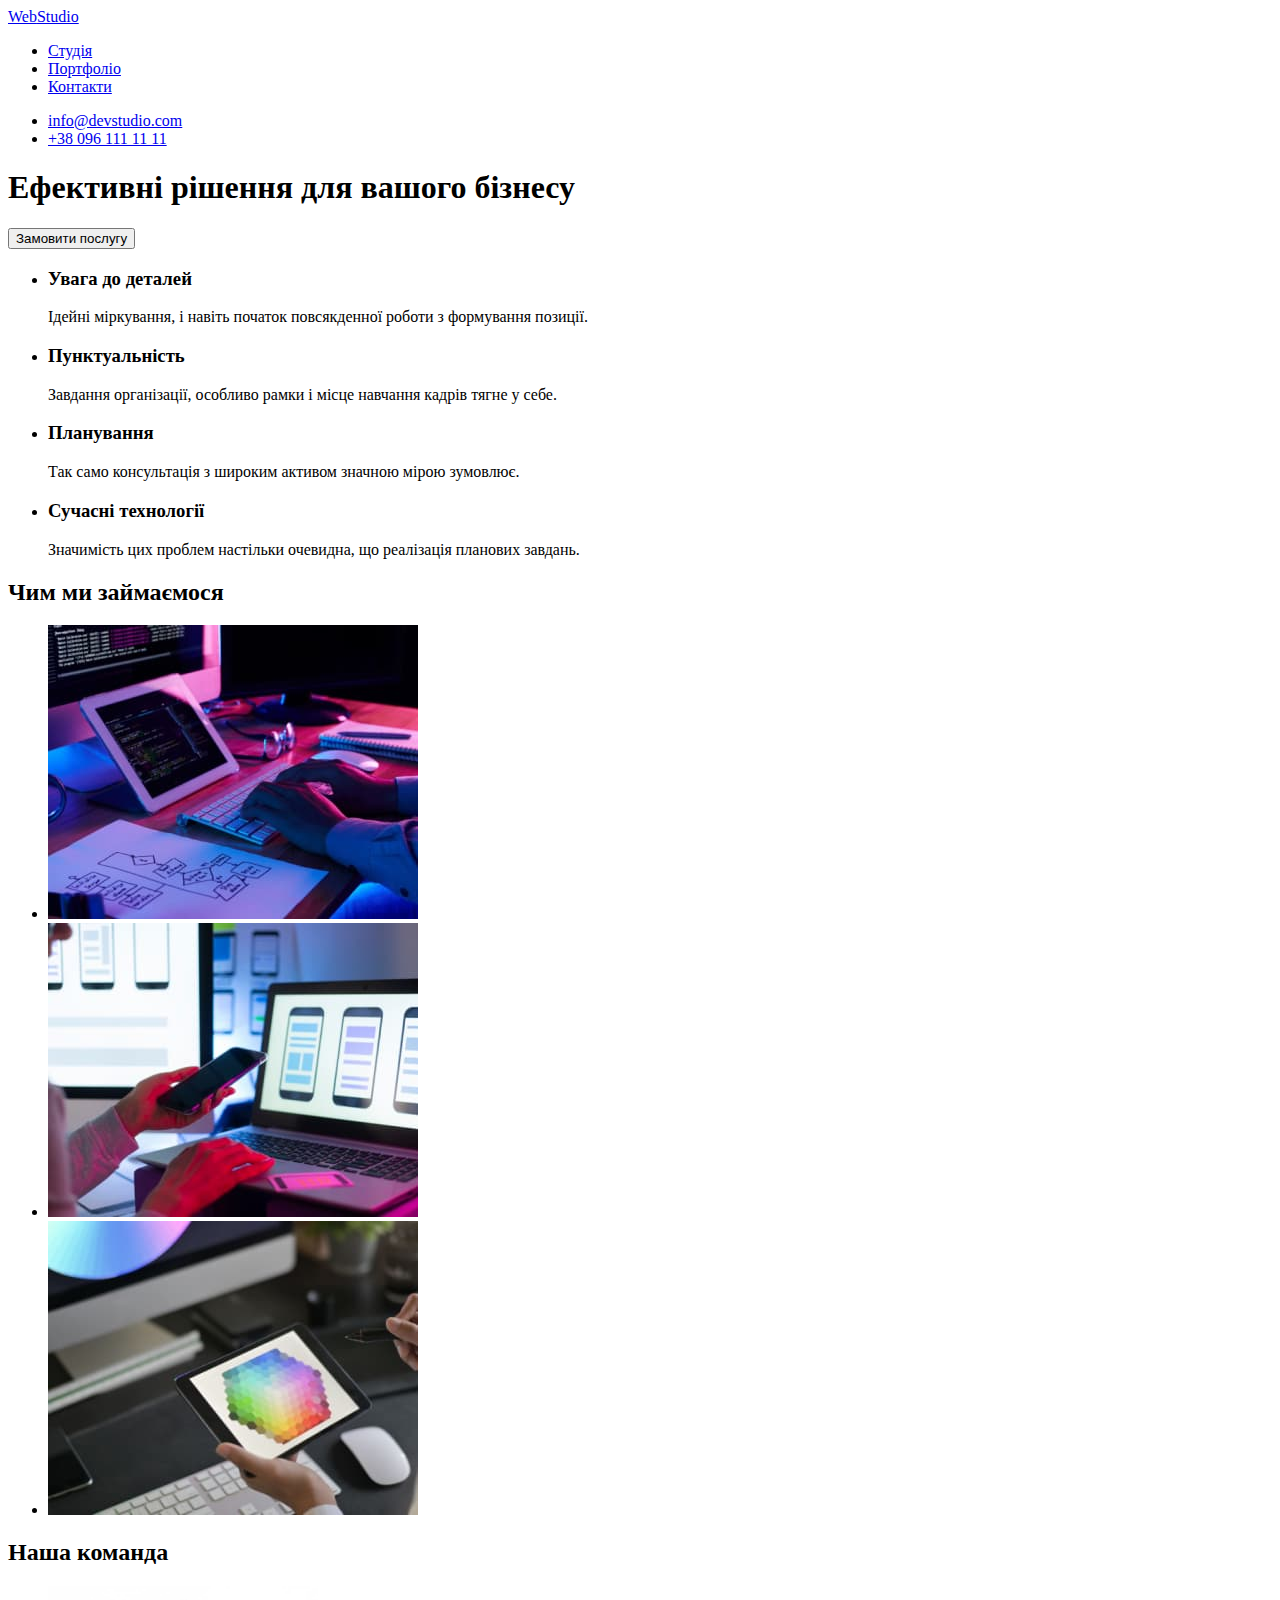
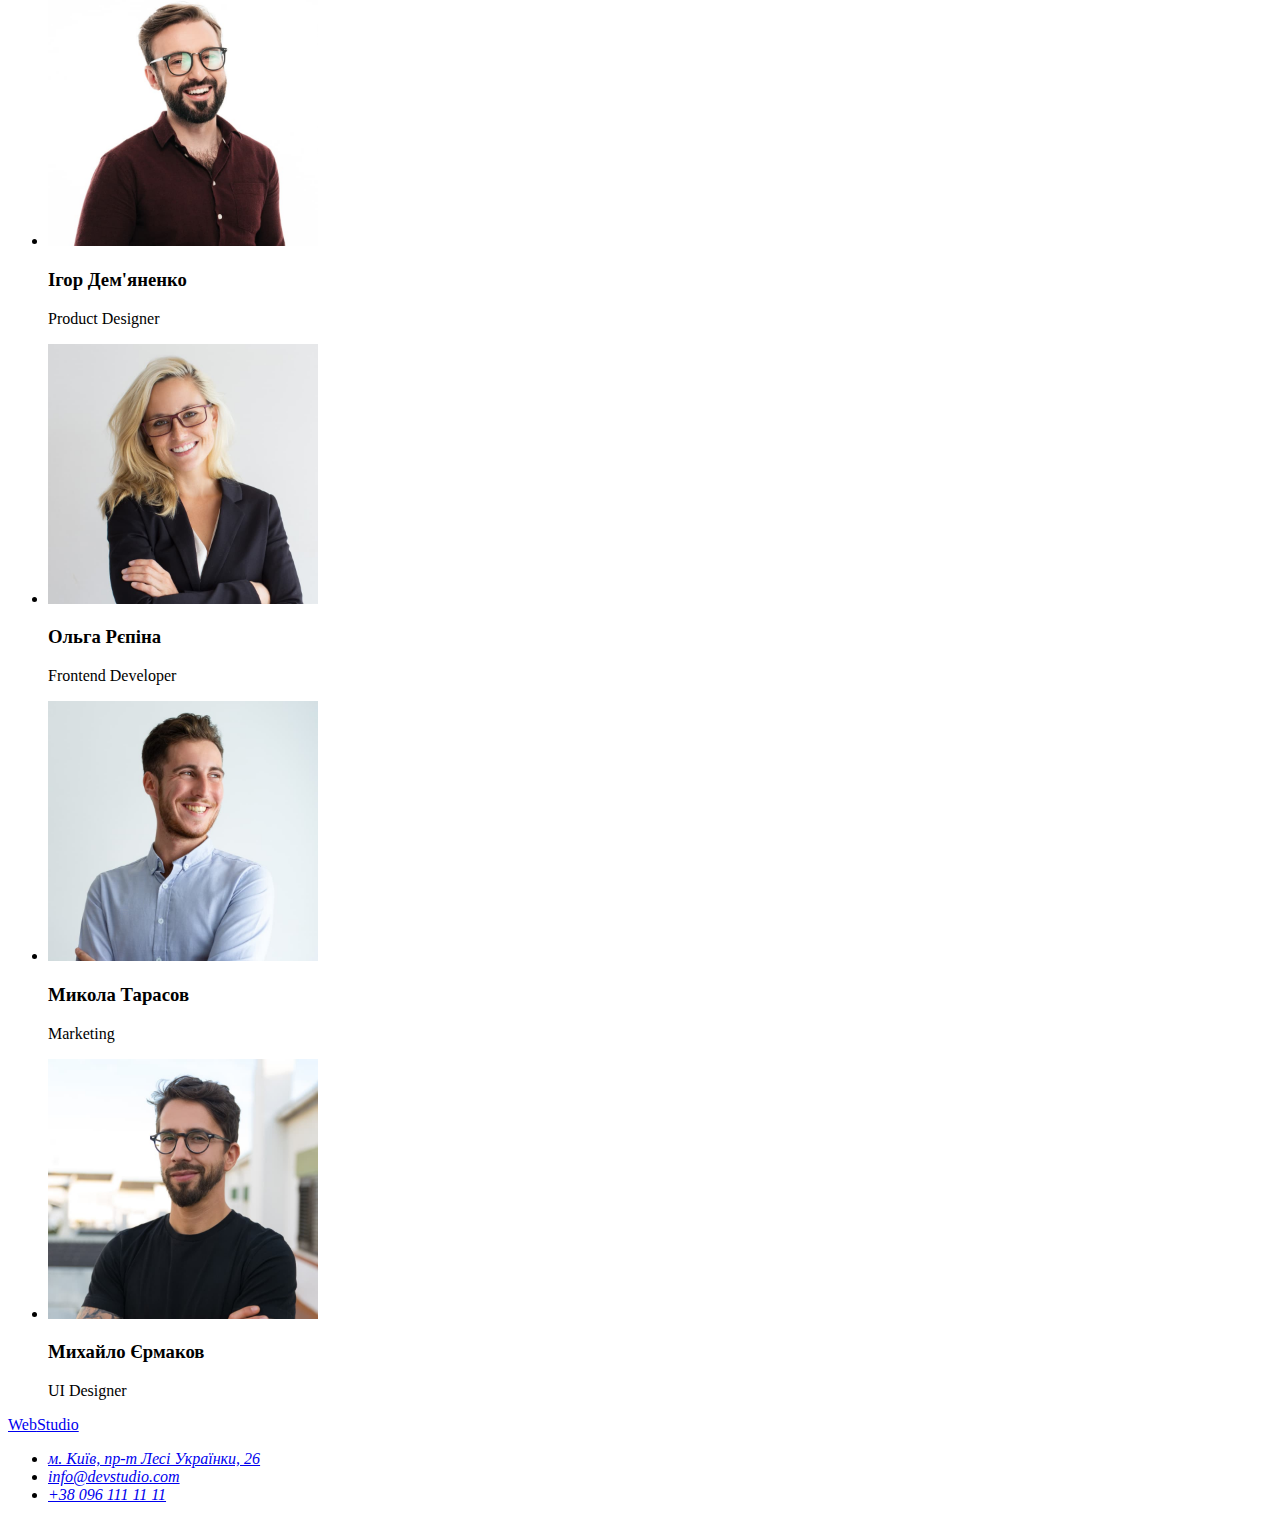
==== index.html @ 7ed053eb "Homework2" ====
<!DOCTYPE html>
<html lang="uk">
  <head>
    <meta charset="UTF-8" />
    <meta http-equiv="X-UA-Compatible" content="IE=edge" />
    <meta name="viewport" content="width=device-width, initial-scale=1.0" />
    <title>Студія</title>
  </head>
  <body>
    <!--Заголовок-->
    <header>
      <nav>
        <a href="/" class="link" lang="en"
          ><span>Web</span><span>Studio</span></a
        >
        <ul>
          <li><a href="#">Студія</a></li>
          <li><a href="#">Портфоліо</a></li>
          <li><a href="#">Контакти</a></li>
        </ul>
      </nav>
      <ul>
        <li>
          <a href="mailto:info@devstudio.com" lang="en">info@devstudio.com</a>
        </li>
        <li><a href="tel:+380961111111">+38 096 111 11 11</a></li>
      </ul>
    </header>
    <main>
      <!-- Шапка -->
      <section>
        <h1>Ефективні рішення для вашого бізнесу</h1>
        <button type="button">Замовити послугу</button>
      </section>
      <!-- Особливості -->
      <section>
        <h2 hidden>Особливості нашої компанії</h2>
        <ul>
          <li>
            <h3>Увага до деталей</h3>
            <p>
              Ідейні міркування, і навіть початок повсякденної роботи з
              формування позиції.
            </p>
          </li>
          <li>
            <h3>Пунктуальність</h3>
            <p>
              Завдання організації, особливо рамки і місце навчання кадрів тягне
              у себе.
            </p>
          </li>
          <li>
            <h3>Планування</h3>
            <p>
              Так само консультація з широким активом значною мірою зумовлює.
            </p>
          </li>
          <li>
            <h3>Сучасні технології</h3>
            <p>
              Значимість цих проблем настільки очевидна, що реалізація планових
              завдань.
            </p>
          </li>
        </ul>
      </section>
      <!-- Чим ми займаємося -->
      <section>
        <h2>Чим ми займаємося</h2>
        <ul>
          <li>
            <img
              src="./images/box1.jpg"
              alt="Розробка технічного завдання, верстка та програмування"
              width="370"
              height="294"
            />
          </li>
          <li>
            <img
              src="./images/box2.jpg"
              alt="Прототипування, макетування сайту"
              width="370"
              height="294"
            />
          </li>
          <li>
            <img
              src="./images/box3.jpg"
              alt="Розробка дизайну сайту"
              width="370"
              height="294"
            />
          </li>
        </ul>
      </section>
      <!-- Наша команда -->
      <section>
        <h2>Наша команда</h2>
        <ul>
          <li>
            <img
              src="./images/employee1.jpg"
              alt="Product Designer"
              width="270"
              height="260"
            />
            <h3>Ігор Дем'яненко</h3>
            <p lang="en">Product Designer</p>
          </li>
          <li>
            <img
              src="./images/employee2.jpg"
              alt="Frontend Developer"
              width="270"
              height="260"
            />
            <h3>Ольга Рєпіна</h3>
            <p lang="en">Frontend Developer</p>
          </li>
          <li>
            <img
              src="./images/employee3.jpg"
              alt="Marketing"
              width="270"
              height="260"
            />
            <h3>Микола Тарасов</h3>
            <p lang="en">Marketing</p>
          </li>
          <li>
            <img
              src="./images/employee4.jpg"
              alt="UI Designer"
              width="270"
              height="260"
            />
            <h3>Михайло Єрмаков</h3>
            <p lang="en">UI Designer</p>
          </li>
        </ul>
      </section>
      <footer>
        <a href="/" class="link" lang="en"
          ><span>Web</span><span>Studio</span></a
        >
        <!-- Підвал -->
        <address>
          <ul>
            <li>
              <a
                href="https://goo.gl/maps/CPtrU1FHBa2aNyZL9"
                target="_blank"
                rel="noopener noreferrer"
                >м. Київ, пр-т Лесі Українки, 26</a
              >
            </li>
            <li>
              <a href="mailto:info@devstudio.com" lang="en"
                >info@devstudio.com</a
              >
            </li>
            <li><a href="tel:+380961111111">+38 096 111 11 11</a></li>
          </ul>
        </address>
      </footer>
    </main>
  </body>
</html>
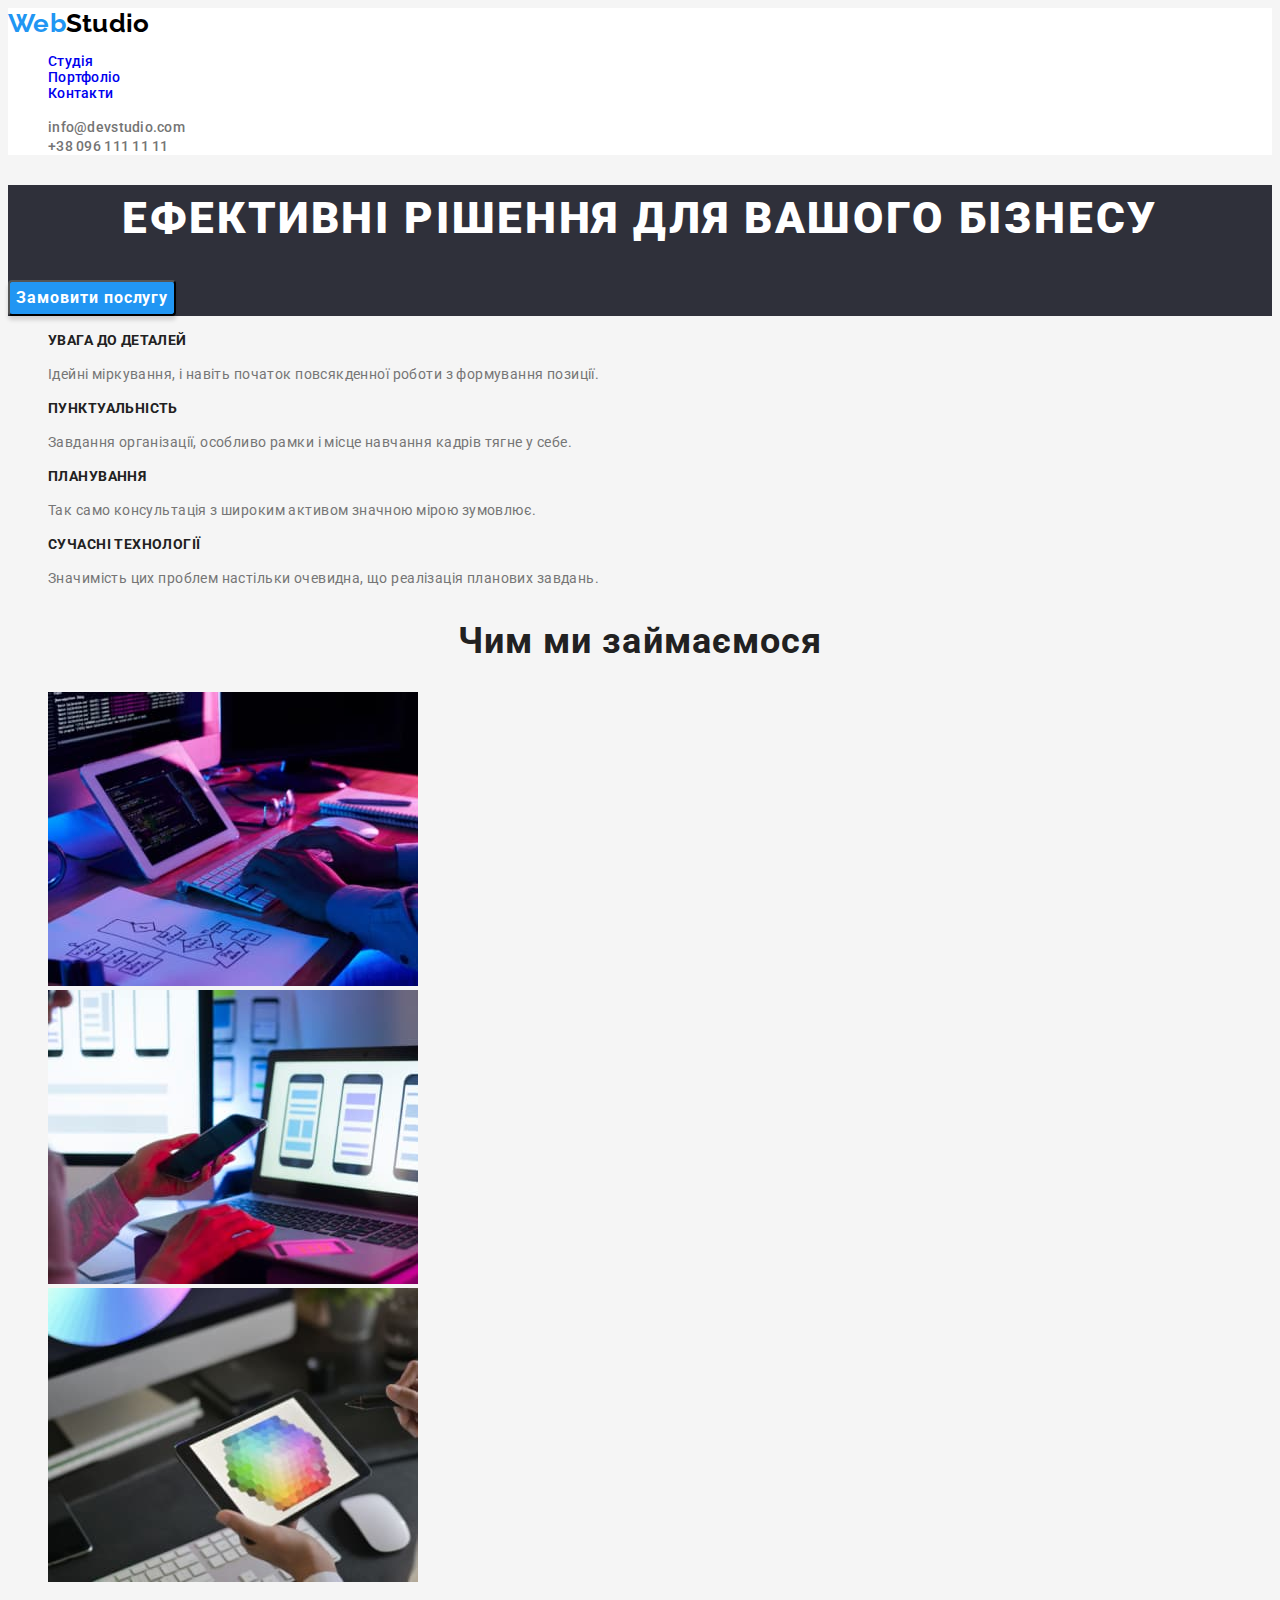
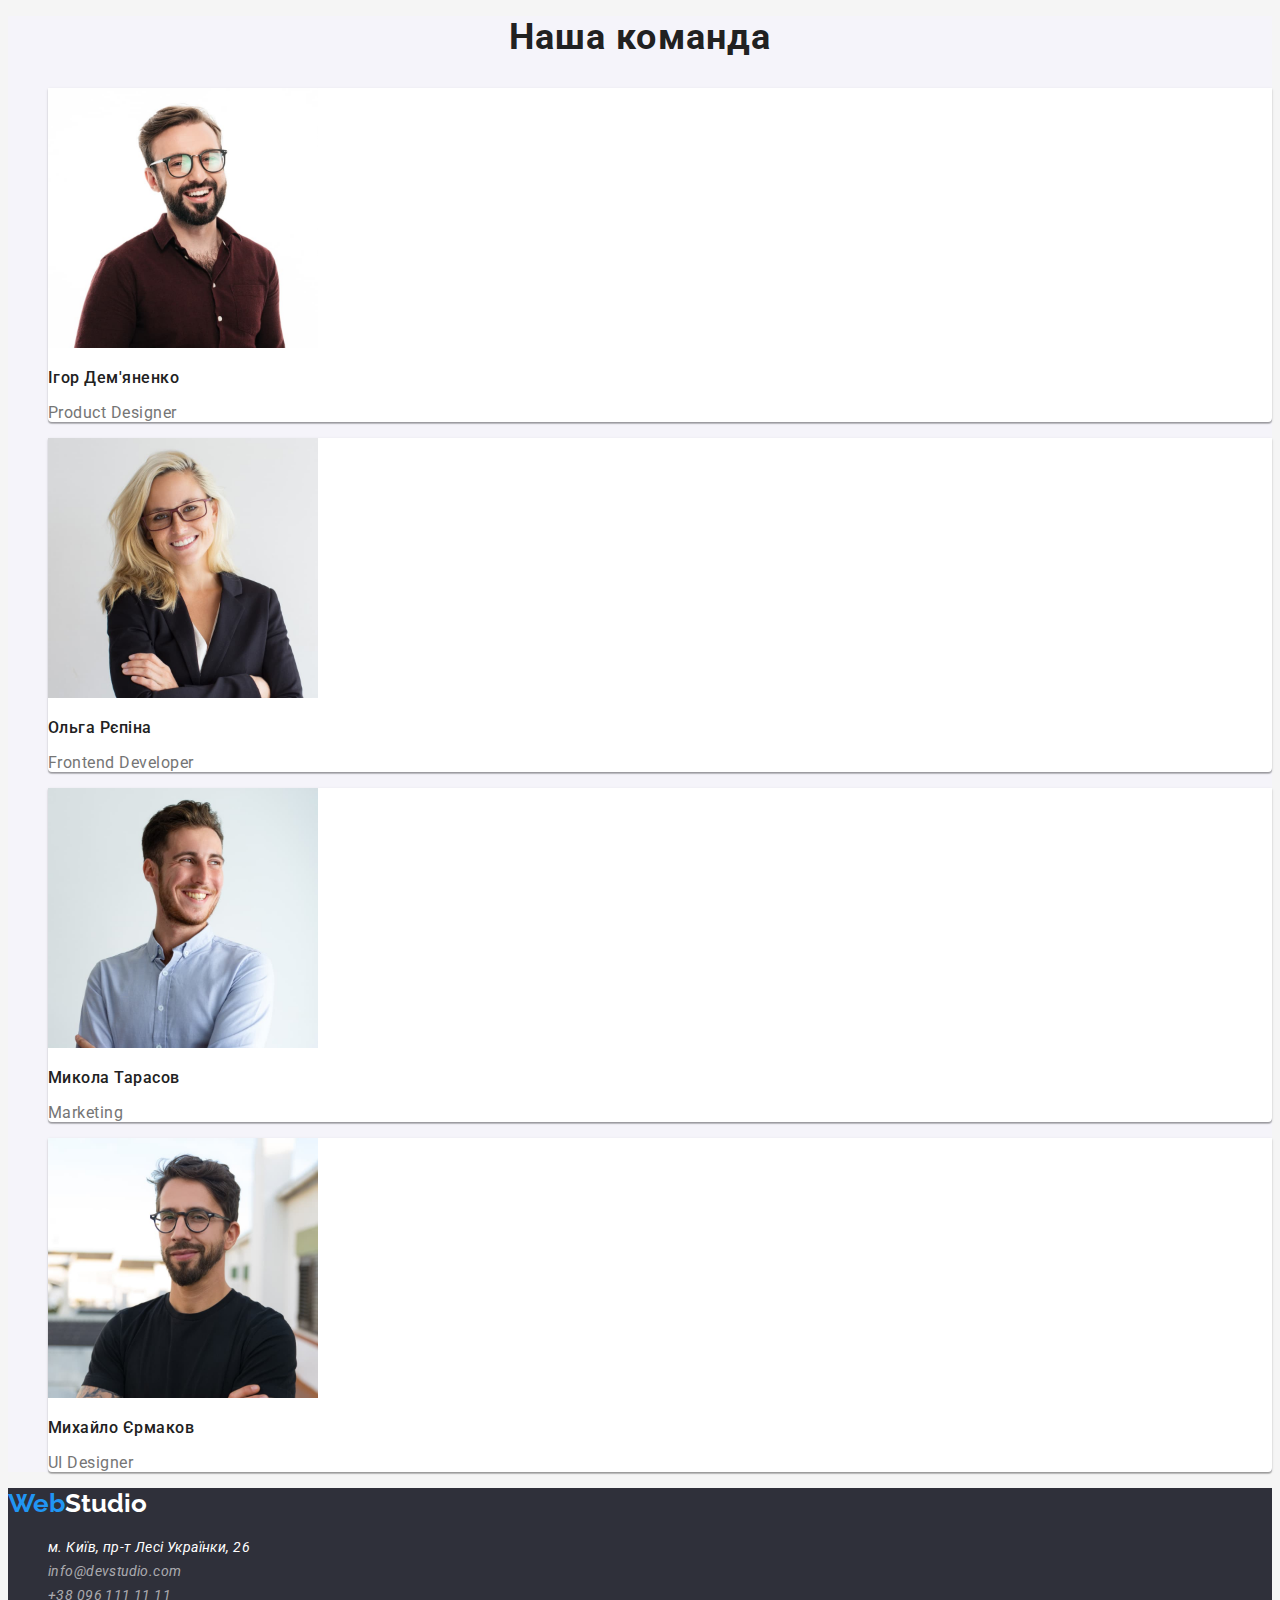
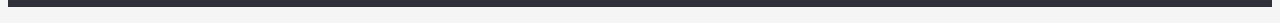
==== commit 7f23dd0d: "add portfolio" ====
--- a/index.html
+++ b/index.html
@@ -5,60 +5,65 @@
     <meta http-equiv="X-UA-Compatible" content="IE=edge" />
     <meta name="viewport" content="width=device-width, initial-scale=1.0" />
     <title>Студія</title>
+    <link rel="preconnect" href="https://fonts.googleapis.com">
+    <link rel="preconnect" href="https://fonts.gstatic.com" crossorigin>
+    <link href="https://fonts.googleapis.com/css2?family=Raleway:wght@700&family=Roboto:wght@400;500;700;900&display=swap"
+      rel="stylesheet">
+    <link rel="stylesheet" href="./css/styles.css">
   </head>
   <body>
     <!--Заголовок-->
-    <header>
-      <nav>
-        <a href="/" class="link" lang="en"
-          ><span>Web</span><span>Studio</span></a
+    <header class="header">
+      <nav class="site-nav">
+        <a href="/" lang="en" class="link logo"
+          >Web<span class="logoblack">Studio</span></a
         >
-        <ul>
-          <li><a href="#">Студія</a></li>
-          <li><a href="#">Портфоліо</a></li>
-          <li><a href="#">Контакти</a></li>
+        <ul class="site-nav list">
+          <li><a href="#" class="link">Студія</a></li>
+          <li><a href="./portfolio.html" class="link">Портфоліо</a></li>
+          <li><a href="#" class="link">Контакти</a></li>
         </ul>
       </nav>
-      <ul>
+      <ul class="list">
         <li>
-          <a href="mailto:info@devstudio.com" lang="en">info@devstudio.com</a>
+          <a href="mailto:info@devstudio.com" lang="en" class="contact link">info@devstudio.com</a>
         </li>
-        <li><a href="tel:+380961111111">+38 096 111 11 11</a></li>
+        <li><a href="tel:+380961111111" class="contact link">+38 096 111 11 11</a></li>
       </ul>
     </header>
     <main>
       <!-- Шапка -->
-      <section>
-        <h1>Ефективні рішення для вашого бізнесу</h1>
-        <button type="button">Замовити послугу</button>
+      <section class="hero">
+        <h1 class="hero-title">Ефективні рішення для вашого бізнесу</h1>
+        <button type="button" class="header-button">Замовити послугу</button>
       </section>
       <!-- Особливості -->
-      <section>
-        <h2 hidden>Особливості нашої компанії</h2>
-        <ul>
+      <section class="features">
+        <h2 class="hidden-title">Особливості нашої компанії</h2>
+        <ul class="list">
           <li>
-            <h3>Увага до деталей</h3>
-            <p>
+            <h3 class="features-title">Увага до деталей</h3>
+            <p class="features-text">
               Ідейні міркування, і навіть початок повсякденної роботи з
               формування позиції.
             </p>
           </li>
           <li>
-            <h3>Пунктуальність</h3>
-            <p>
+            <h3 class="features-title">Пунктуальність</h3>
+            <p class="features-text">
               Завдання організації, особливо рамки і місце навчання кадрів тягне
               у себе.
             </p>
           </li>
           <li>
-            <h3>Планування</h3>
-            <p>
+            <h3 class="features-title">Планування</h3>
+            <p class="features-text">
               Так само консультація з широким активом значною мірою зумовлює.
             </p>
           </li>
           <li>
-            <h3>Сучасні технології</h3>
-            <p>
+            <h3 class="features-title">Сучасні технології</h3>
+            <p class="features-text">
               Значимість цих проблем настільки очевидна, що реалізація планових
               завдань.
             </p>
@@ -66,9 +71,9 @@
         </ul>
       </section>
       <!-- Чим ми займаємося -->
-      <section>
-        <h2>Чим ми займаємося</h2>
-        <ul>
+      <section class="doing">
+        <h2 class="doing-title">Чим ми займаємося</h2>
+        <ul class="list">
           <li>
             <img
               src="./images/box1.jpg"
@@ -96,72 +101,72 @@
         </ul>
       </section>
       <!-- Наша команда -->
-      <section>
-        <h2>Наша команда</h2>
-        <ul>
-          <li>
+      <section class="team">
+        <h2 class="team-title">Наша команда</h2>
+        <ul class="list">
+          <li class="team-description">
             <img
               src="./images/employee1.jpg"
               alt="Product Designer"
               width="270"
               height="260"
             />
-            <h3>Ігор Дем'яненко</h3>
-            <p lang="en">Product Designer</p>
+            <h3 class="team-name">Ігор Дем'яненко</h3>
+            <p lang="en" class="team-prof">Product Designer</p>
           </li>
-          <li>
+          <li class="team-description">
             <img
               src="./images/employee2.jpg"
               alt="Frontend Developer"
               width="270"
               height="260"
             />
-            <h3>Ольга Рєпіна</h3>
-            <p lang="en">Frontend Developer</p>
+            <h3 class="team-name">Ольга Рєпіна</h3>
+            <p lang="en" class="team-prof">Frontend Developer</p>
           </li>
-          <li>
+          <li class="team-description">
             <img
               src="./images/employee3.jpg"
               alt="Marketing"
               width="270"
               height="260"
             />
-            <h3>Микола Тарасов</h3>
-            <p lang="en">Marketing</p>
+            <h3 class="team-name">Микола Тарасов</h3>
+            <p lang="en" class="team-prof">Marketing</p>
           </li>
-          <li>
+          <li class="team-description">
             <img
               src="./images/employee4.jpg"
               alt="UI Designer"
               width="270"
               height="260"
             />
-            <h3>Михайло Єрмаков</h3>
-            <p lang="en">UI Designer</p>
+            <h3 class="team-name">Михайло Єрмаков</h3>
+            <p lang="en" class="team-prof">UI Designer</p>
           </li>
         </ul>
       </section>
-      <footer>
-        <a href="/" class="link" lang="en"
-          ><span>Web</span><span>Studio</span></a
+      <footer class="footer">
+        <a href="/" lang="en" class="logo link"
+          >Web<span class="logowhite">Studio</span></a
         >
         <!-- Підвал -->
-        <address>
-          <ul>
+        <address class="footer-address">
+          <ul class="footer-list list">
             <li>
               <a
                 href="https://goo.gl/maps/CPtrU1FHBa2aNyZL9"
                 target="_blank"
-                rel="noopener noreferrer"
+                rel="noopener noreferrer" class="address-link link"
                 >м. Київ, пр-т Лесі Українки, 26</a
               >
             </li>
             <li>
-              <a href="mailto:info@devstudio.com" lang="en"
+              <a href="mailto:info@devstudio.com" lang="en" class="footer-contact link"
                 >info@devstudio.com</a
               >
             </li>
-            <li><a href="tel:+380961111111">+38 096 111 11 11</a></li>
+            <li><a href="tel:+380961111111" class="footer-contact link">+38 096 111 11 11</a></li>
           </ul>
         </address>
       </footer>
--- a/css/styles.css
+++ b/css/styles.css
@@ -0,0 +1,205 @@
+/* Правило для шрифтов
+ font-family: 'Raleway',
+sans-serif;
+font-family: 'Roboto',
+sans-serif; */
+:root {
+  --main-textcolor: #212121;
+  --second-textcolor: #757575;
+}
+
+body {
+  background-color: #f5f5f5;
+  font-family: "Roboto", sans-serif;
+  color: var(--main-textcolor);
+}
+.link {
+  text-decoration: none;
+}
+.list {
+  list-style: none;
+}
+/* Логотип */
+.logo {
+  font-family: "Raleway", sans-serif;
+  font-weight: 700;
+  font-size: 26px;
+  line-height: 1.2;
+  color: #2196f3;
+}
+.logoblack {
+  color: #000000;
+}
+.logowhite {
+  color: #ffffff;
+}
+/* Заголовок */
+.header {
+  background: #ffffff;
+}
+.site-nav {
+  font-weight: 500;
+  font-size: 14px;
+  line-height: calc(16 / 14);
+  letter-spacing: 0.02em;
+  color: var(--main-textcolor);
+}
+.contact {
+  font-weight: 500;
+  font-size: 14px;
+  line-height: calc(16 / 14);
+  letter-spacing: 0.02em;
+  color: var(--second-textcolor);
+}
+.site-nav .link:hover,
+.site-nav .link:focus {
+  color: #2196f3;
+}
+.list .contact:hover,
+.list .contact:focus {
+  color: #2196f3;
+}
+/* Підвал */
+.footer {
+  background: #2f303a;
+}
+.address-link {
+  font-weight: 400;
+  font-size: 14px;
+  line-height: 24px;
+  letter-spacing: 0.03em;
+  color: #ffffff;
+}
+.footer-contact {
+  font-weight: 400;
+  font-size: 14px;
+  line-height: 24px;
+  letter-spacing: 0.03em;
+  color: rgba(255, 255, 255, 0.6);
+}
+/* Скриті заголовки */
+.hidden-title {
+  position: absolute;
+  width: 1px;
+  height: 1px;
+  margin: -1px;
+  border: 0;
+  padding: 0;
+  white-space: nowrap;
+  clip-path: inset(100%);
+  clip: rect(0 0 0 0);
+  overflow: hidden;
+}
+
+/* Перша сторінка сайту */
+
+/* Шапка */
+.hero {
+  background-color: #2f303a;
+}
+.hero-title {
+  font-weight: 900;
+  font-size: 44px;
+  line-height: calc(60 / 40);
+  text-align: center;
+  letter-spacing: 0.06em;
+  text-transform: uppercase;
+  color: #ffffff;
+}
+.header-button {
+  font-family: "Roboto", sans-serif;
+  font-weight: 700;
+  font-size: 16px;
+  line-height: calc(30 / 16);
+  letter-spacing: 0.06em;
+  color: #ffffff;
+  background: #2196f3;
+  box-shadow: 0px 4px 4px rgba(0, 0, 0, 0.15);
+  border-radius: 4px;
+  cursor: pointer;
+}
+/* Особливості */
+.features h3 {
+  font-size: 14px;
+  line-height: calc(16 / 14);
+  letter-spacing: 0.03em;
+  text-transform: uppercase;
+  color: var(--main-textcolor);
+}
+.features p {
+  font-size: 14px;
+  line-height: calc(24 / 14);
+  letter-spacing: 0.03em;
+  color: var(--second-textcolor);
+}
+/* Чим ми займаємось */
+.doing-title {
+  font-size: 36px;
+  line-height: calc(42 / 36);
+  text-align: center;
+  letter-spacing: 0.03em;
+  color: var(--main-textcolor);
+}
+/* Наша команда */
+.team {
+  background: #f5f4fa;
+}
+.team-title {
+  font-size: 36px;
+  line-height: calc(42 / 36);
+  text-align: center;
+  letter-spacing: 0.03em;
+  color: var(--main-textcolor);
+}
+.team h3 {
+  font-weight: 500;
+  font-size: 16px;
+  line-height: calc(19 / 16);
+  letter-spacing: 0.03em;
+  color: var(--main-textcolor);
+}
+.team p {
+  font-weight: 400;
+  font-size: 16px;
+  line-height: calc(19 / 16);
+  letter-spacing: 0.03em;
+  color: var(--second-textcolor);
+}
+.team-description {
+  background: #ffffff;
+  box-shadow: 0px 1px 3px rgba(0, 0, 0, 0.12), 0px 1px 1px rgba(0, 0, 0, 0.14),
+    0px 2px 1px rgba(0, 0, 0, 0.2);
+  border-radius: 0px 0px 4px 4px;
+}
+
+/* Друга сторінка сайту */
+
+.portfolio-button {
+  background: #f5f4fa;
+  border-radius: 4px;
+  font-weight: 500;
+  font-size: 16px;
+  line-height: calc(26 / 16);
+  letter-spacing: 0.03em;
+  color: var(--main-textcolor);
+  cursor: pointer;
+}
+.portfolio-item {
+  background: #ffffff;
+  border: 1px solid #eeeeee;
+}
+.item-title {
+  font-size: 18px;
+  line-height: calc(36 / 18);
+  letter-spacing: 0.06em;
+  color: var(--main-textcolor);
+}
+.item-description {
+  font-size: 16px;
+  line-height: calc(30 / 16);
+  letter-spacing: 0.03em;
+  color: var(--second-textcolor);
+}
+.title-size {
+  text-transform: uppercase;
+}
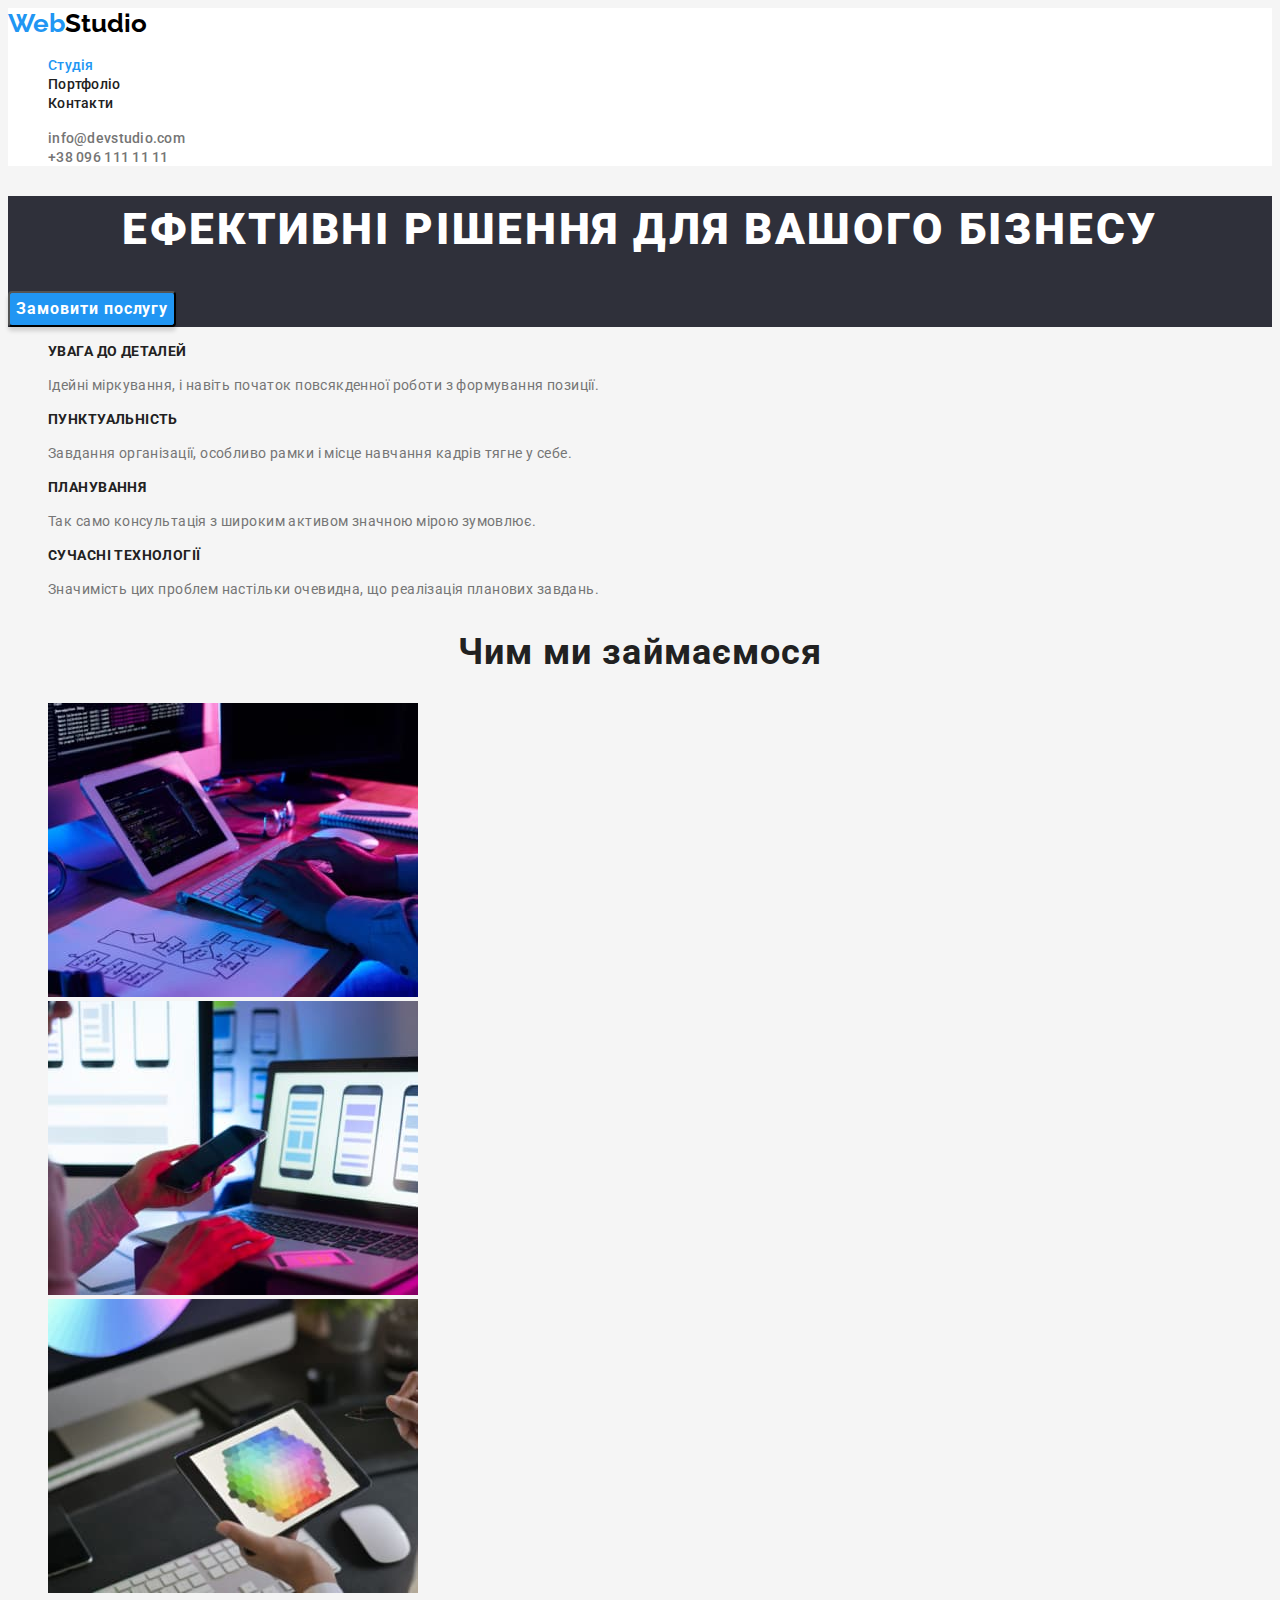
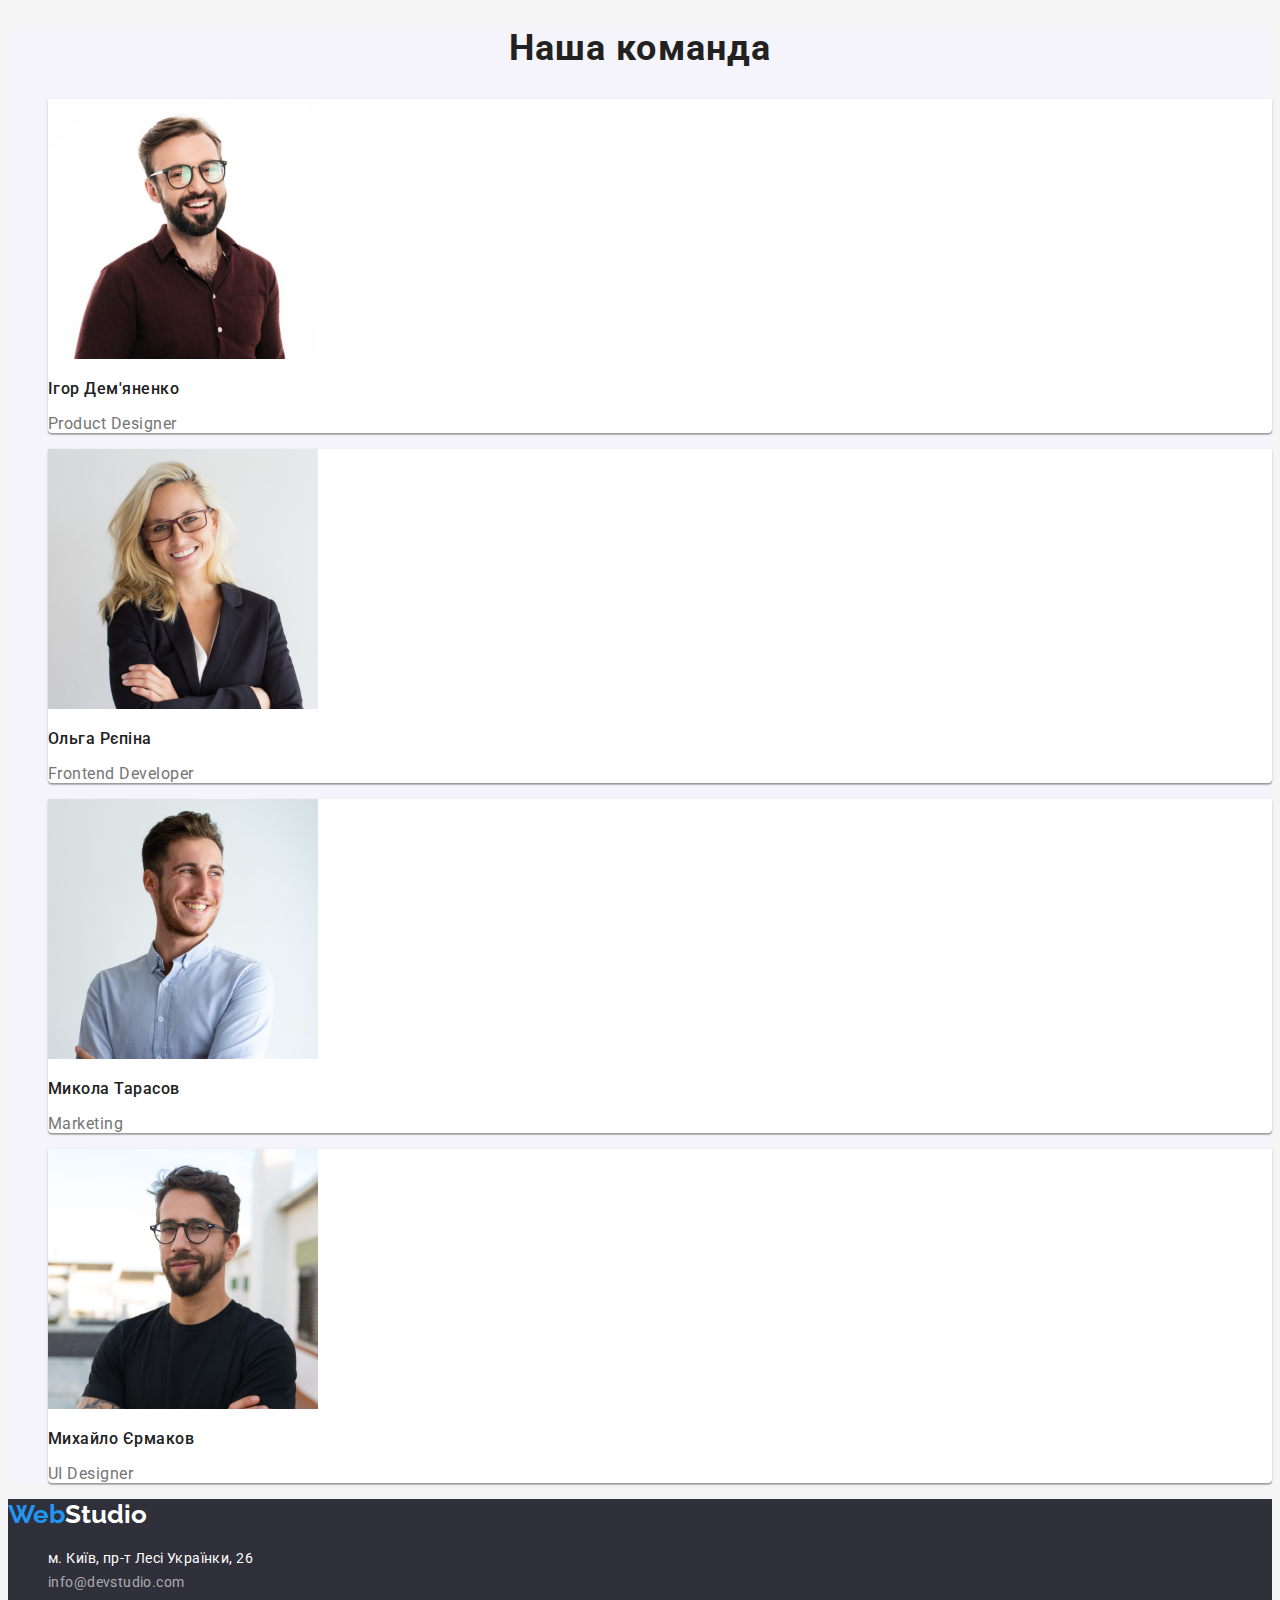
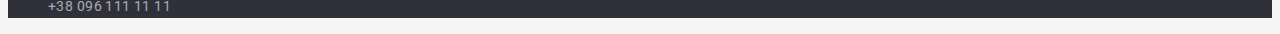
==== commit e77e2a74: "last version" ====
--- a/index.html
+++ b/index.html
@@ -5,11 +5,13 @@
     <meta http-equiv="X-UA-Compatible" content="IE=edge" />
     <meta name="viewport" content="width=device-width, initial-scale=1.0" />
     <title>Студія</title>
-    <link rel="preconnect" href="https://fonts.googleapis.com">
-    <link rel="preconnect" href="https://fonts.gstatic.com" crossorigin>
-    <link href="https://fonts.googleapis.com/css2?family=Raleway:wght@700&family=Roboto:wght@400;500;700;900&display=swap"
-      rel="stylesheet">
-    <link rel="stylesheet" href="./css/styles.css">
+    <link rel="preconnect" href="https://fonts.googleapis.com" />
+    <link rel="preconnect" href="https://fonts.gstatic.com" crossorigin />
+    <link
+      href="https://fonts.googleapis.com/css2?family=Raleway:wght@700&family=Roboto:wght@400;500;700;900&display=swap"
+      rel="stylesheet"
+    />
+    <link rel="stylesheet" href="./css/styles.css" />
   </head>
   <body>
     <!--Заголовок-->
@@ -19,16 +21,26 @@
           >Web<span class="logoblack">Studio</span></a
         >
         <ul class="site-nav list">
-          <li><a href="#" class="link">Студія</a></li>
-          <li><a href="./portfolio.html" class="link">Портфоліо</a></li>
-          <li><a href="#" class="link">Контакти</a></li>
+          <li>
+            <a href="./index.html" class="nav-link link nav-active-link"
+              >Студія</a
+            >
+          </li>
+          <li>
+            <a href="./portfolio.html" class="nav-link link">Портфоліо</a>
+          </li>
+          <li><a href="#" class="nav-link link">Контакти</a></li>
         </ul>
       </nav>
       <ul class="list">
         <li>
-          <a href="mailto:info@devstudio.com" lang="en" class="contact link">info@devstudio.com</a>
+          <a href="mailto:info@devstudio.com" lang="en" class="contact link"
+            >info@devstudio.com</a
+          >
         </li>
-        <li><a href="tel:+380961111111" class="contact link">+38 096 111 11 11</a></li>
+        <li>
+          <a href="tel:+380961111111" class="contact link">+38 096 111 11 11</a>
+        </li>
       </ul>
     </header>
     <main>
@@ -157,16 +169,24 @@
               <a
                 href="https://goo.gl/maps/CPtrU1FHBa2aNyZL9"
                 target="_blank"
-                rel="noopener noreferrer" class="address-link link"
+                rel="noopener noreferrer"
+                class="address-link link"
                 >м. Київ, пр-т Лесі Українки, 26</a
               >
             </li>
             <li>
-              <a href="mailto:info@devstudio.com" lang="en" class="footer-contact link"
+              <a
+                href="mailto:info@devstudio.com"
+                lang="en"
+                class="footer-contact link"
                 >info@devstudio.com</a
               >
             </li>
-            <li><a href="tel:+380961111111" class="footer-contact link">+38 096 111 11 11</a></li>
+            <li>
+              <a href="tel:+380961111111" class="footer-contact link"
+                >+38 096 111 11 11</a
+              >
+            </li>
           </ul>
         </address>
       </footer>
--- a/css/styles.css
+++ b/css/styles.css
@@ -3,15 +3,17 @@
 sans-serif;
 font-family: 'Roboto',
 sans-serif; */
-:root {
+/* :root {
   --main-textcolor: #212121;
   --second-textcolor: #757575;
-}
+} */
 
 body {
   background-color: #f5f5f5;
   font-family: "Roboto", sans-serif;
-  color: var(--main-textcolor);
+  /* color: var(--main-textcolor); */
+  --main-textcolor: #212121;
+  --second-textcolor: #757575;
 }
 .link {
   text-decoration: none;
@@ -37,7 +39,7 @@
 .header {
   background: #ffffff;
 }
-.site-nav {
+.nav-link {
   font-weight: 500;
   font-size: 14px;
   line-height: calc(16 / 14);
@@ -53,6 +55,9 @@
 }
 .site-nav .link:hover,
 .site-nav .link:focus {
+  color: #2196f3;
+}
+.nav-active-link {
   color: #2196f3;
 }
 .list .contact:hover,
@@ -64,18 +69,24 @@
   background: #2f303a;
 }
 .address-link {
+  font-style: normal;
   font-weight: 400;
   font-size: 14px;
-  line-height: 24px;
+  line-height: calc(24 / 14);
   letter-spacing: 0.03em;
   color: #ffffff;
 }
 .footer-contact {
+  font-style: normal;
   font-weight: 400;
   font-size: 14px;
-  line-height: 24px;
+  line-height: calc(24 / 14);
   letter-spacing: 0.03em;
   color: rgba(255, 255, 255, 0.6);
+}
+.footer-address .link:hover,
+.footer-address .link:focus {
+  color: #2196f3;
 }
 /* Скриті заголовки */
 .hidden-title {
@@ -184,6 +195,11 @@
   color: var(--main-textcolor);
   cursor: pointer;
 }
+.portfolio-button:hover,
+.portfolio-button:focus {
+  background-color: #2196f3;
+  color: #ffffff;
+}
 .portfolio-item {
   background: #ffffff;
   border: 1px solid #eeeeee;
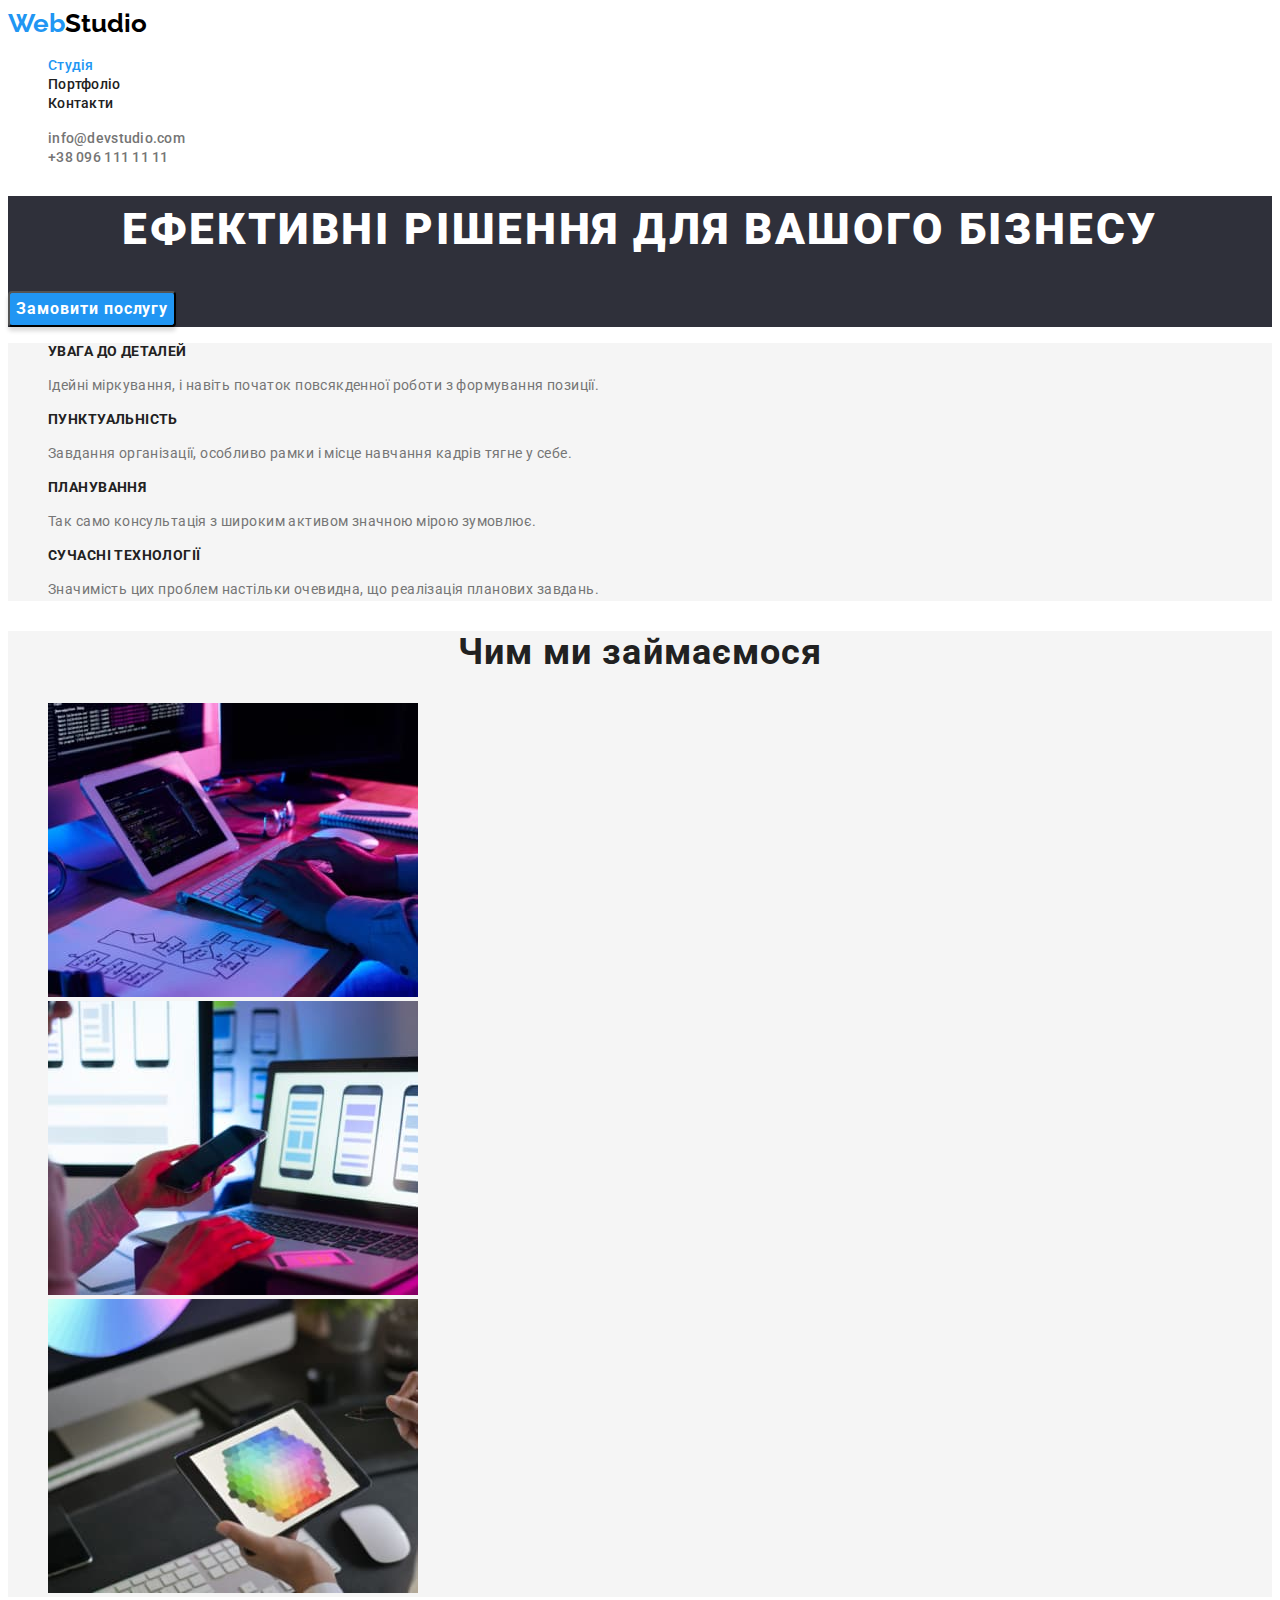
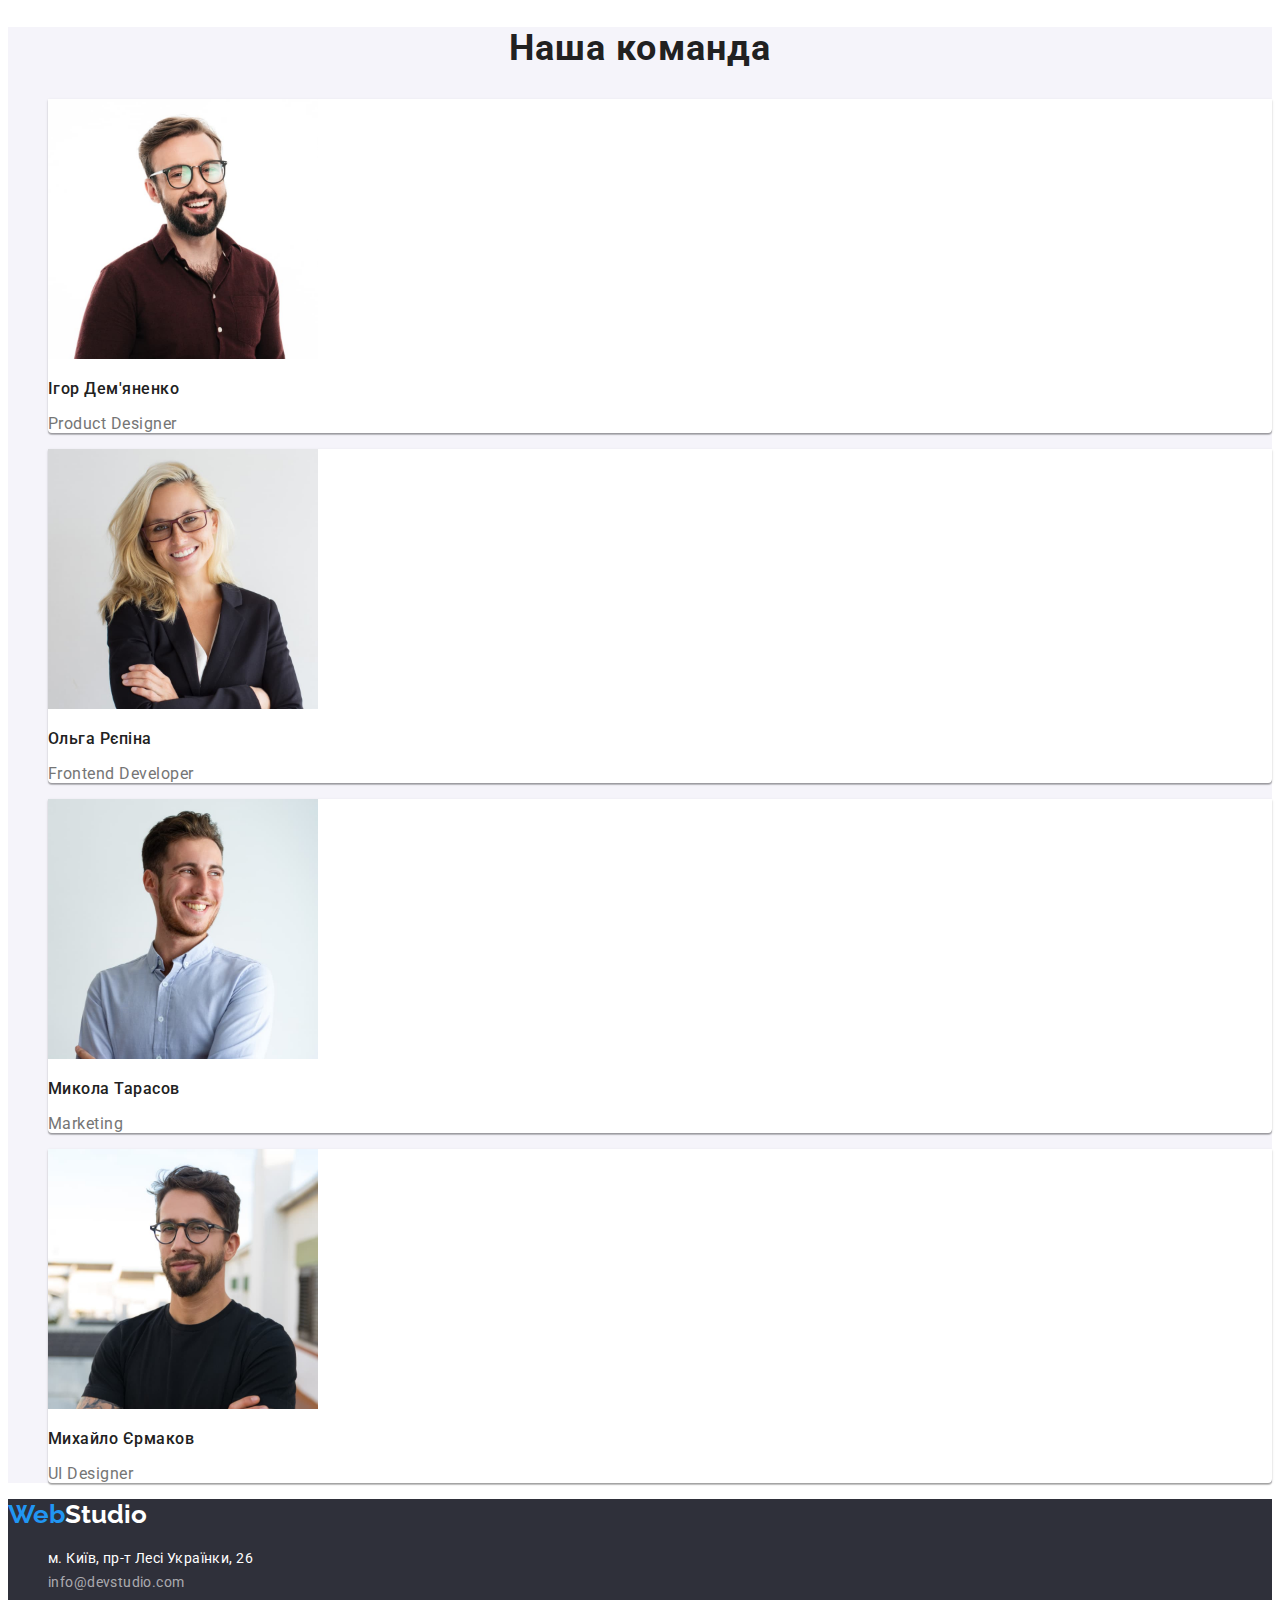
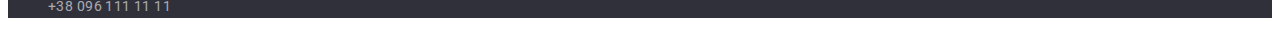
==== commit 2e265cf8: "last version" ====
--- a/index.html
+++ b/index.html
@@ -17,7 +17,7 @@
     <!--Заголовок-->
     <header class="header">
       <nav class="site-nav">
-        <a href="/" lang="en" class="link logo"
+        <a href="./index.html" lang="en" class="link logo"
           >Web<span class="logoblack">Studio</span></a
         >
         <ul class="site-nav list">
--- a/css/styles.css
+++ b/css/styles.css
@@ -9,7 +9,7 @@
 } */
 
 body {
-  background-color: #f5f5f5;
+  background-color: #ffffff;
   font-family: "Roboto", sans-serif;
   /* color: var(--main-textcolor); */
   --main-textcolor: #212121;
@@ -36,9 +36,6 @@
   color: #ffffff;
 }
 /* Заголовок */
-.header {
-  background: #ffffff;
-}
 .nav-link {
   font-weight: 500;
   font-size: 14px;
@@ -130,6 +127,9 @@
   cursor: pointer;
 }
 /* Особливості */
+.features {
+  background-color: #f5f5f5;
+}
 .features h3 {
   font-size: 14px;
   line-height: calc(16 / 14);
@@ -144,6 +144,9 @@
   color: var(--second-textcolor);
 }
 /* Чим ми займаємось */
+.doing {
+  background-color: #f5f5f5;
+}
 .doing-title {
   font-size: 36px;
   line-height: calc(42 / 36);
@@ -185,9 +188,13 @@
 
 /* Друга сторінка сайту */
 
+.portfolio {
+  background-color: #f5f5f5;
+}
 .portfolio-button {
   background: #f5f4fa;
   border-radius: 4px;
+  font-family: "Roboto", sans-serif;
   font-weight: 500;
   font-size: 16px;
   line-height: calc(26 / 16);
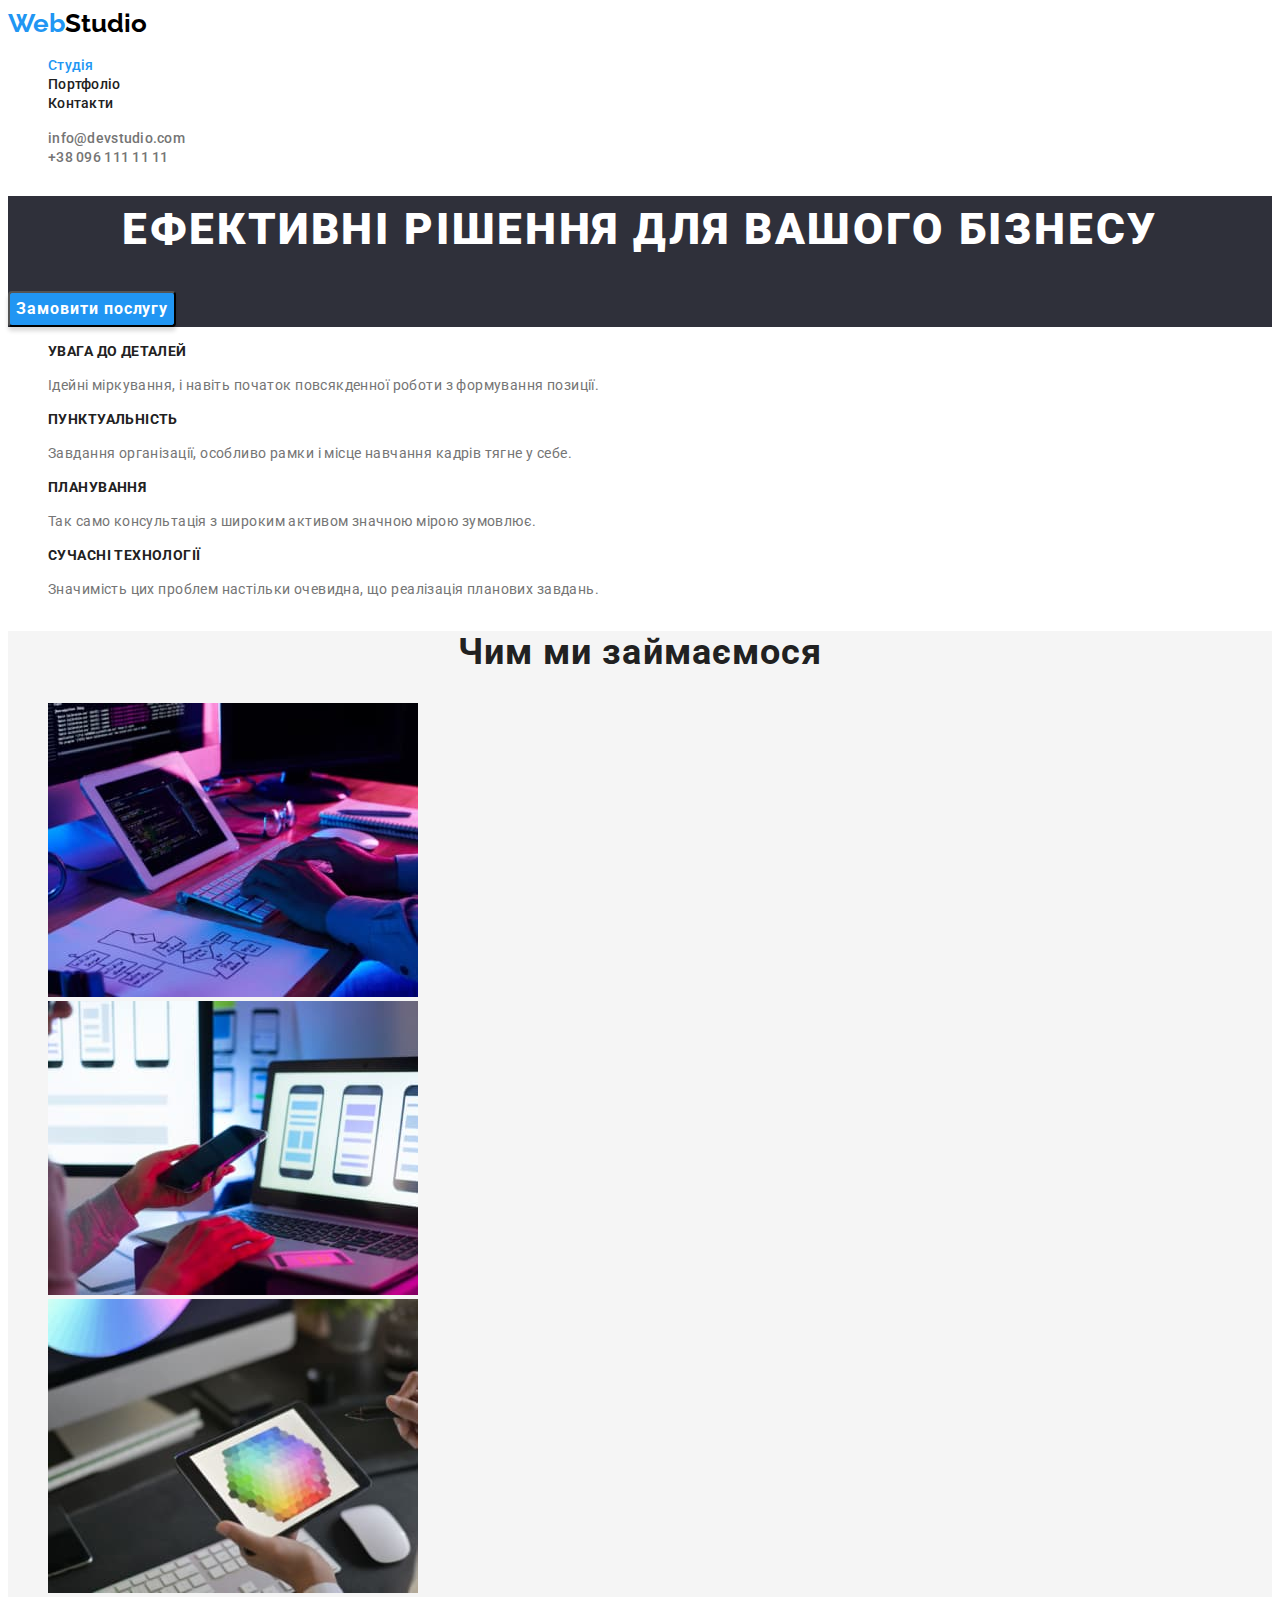
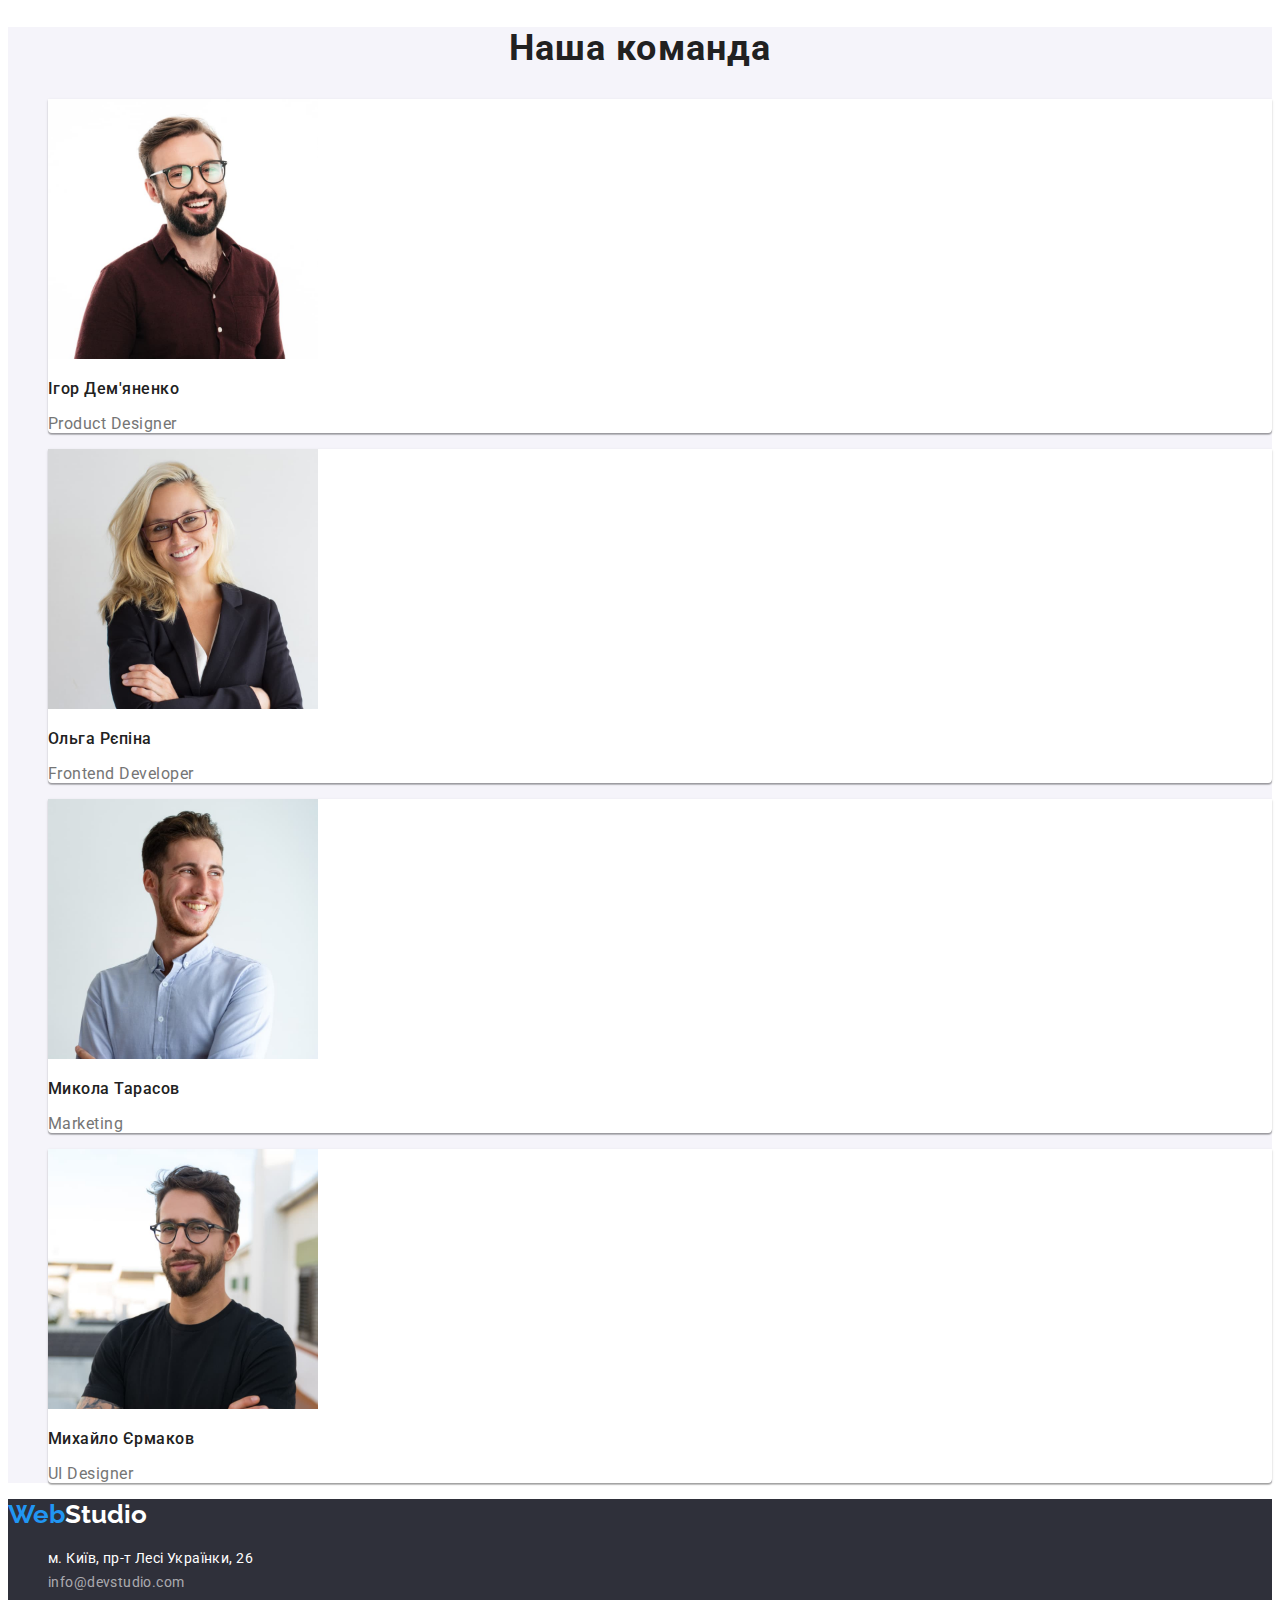
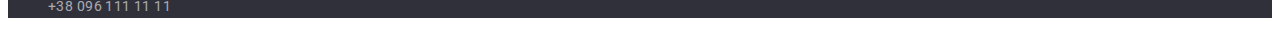
==== commit 9ab346c1: "last change" ====
--- a/index.html
+++ b/index.html
@@ -115,7 +115,7 @@
       <!-- Наша команда -->
       <section class="team">
         <h2 class="team-title">Наша команда</h2>
-        <ul class="list">
+        <ul class="team-list list">
           <li class="team-description">
             <img
               src="./images/employee1.jpg"
--- a/css/styles.css
+++ b/css/styles.css
@@ -9,7 +9,7 @@
 } */
 
 body {
-  background-color: #ffffff;
+  --main-background-color: #ffffff;
   font-family: "Roboto", sans-serif;
   /* color: var(--main-textcolor); */
   --main-textcolor: #212121;
@@ -121,14 +121,14 @@
   line-height: calc(30 / 16);
   letter-spacing: 0.06em;
   color: #ffffff;
-  background: #2196f3;
+  background-color: #2196f3;
   box-shadow: 0px 4px 4px rgba(0, 0, 0, 0.15);
   border-radius: 4px;
   cursor: pointer;
 }
 /* Особливості */
 .features {
-  background-color: #f5f5f5;
+  background-color: var(--main-background-color);
 }
 .features h3 {
   font-size: 14px;
@@ -180,16 +180,17 @@
   color: var(--second-textcolor);
 }
 .team-description {
-  background: #ffffff;
+  background: var(--main-background-color);
   box-shadow: 0px 1px 3px rgba(0, 0, 0, 0.12), 0px 1px 1px rgba(0, 0, 0, 0.14),
     0px 2px 1px rgba(0, 0, 0, 0.2);
   border-radius: 0px 0px 4px 4px;
-}
+  
+ }
 
 /* Друга сторінка сайту */
 
 .portfolio {
-  background-color: #f5f5f5;
+  background-color: var(--main-background-color);
 }
 .portfolio-button {
   background: #f5f4fa;
@@ -208,7 +209,7 @@
   color: #ffffff;
 }
 .portfolio-item {
-  background: #ffffff;
+  background: var(--main-background-color);
   border: 1px solid #eeeeee;
 }
 .item-title {
